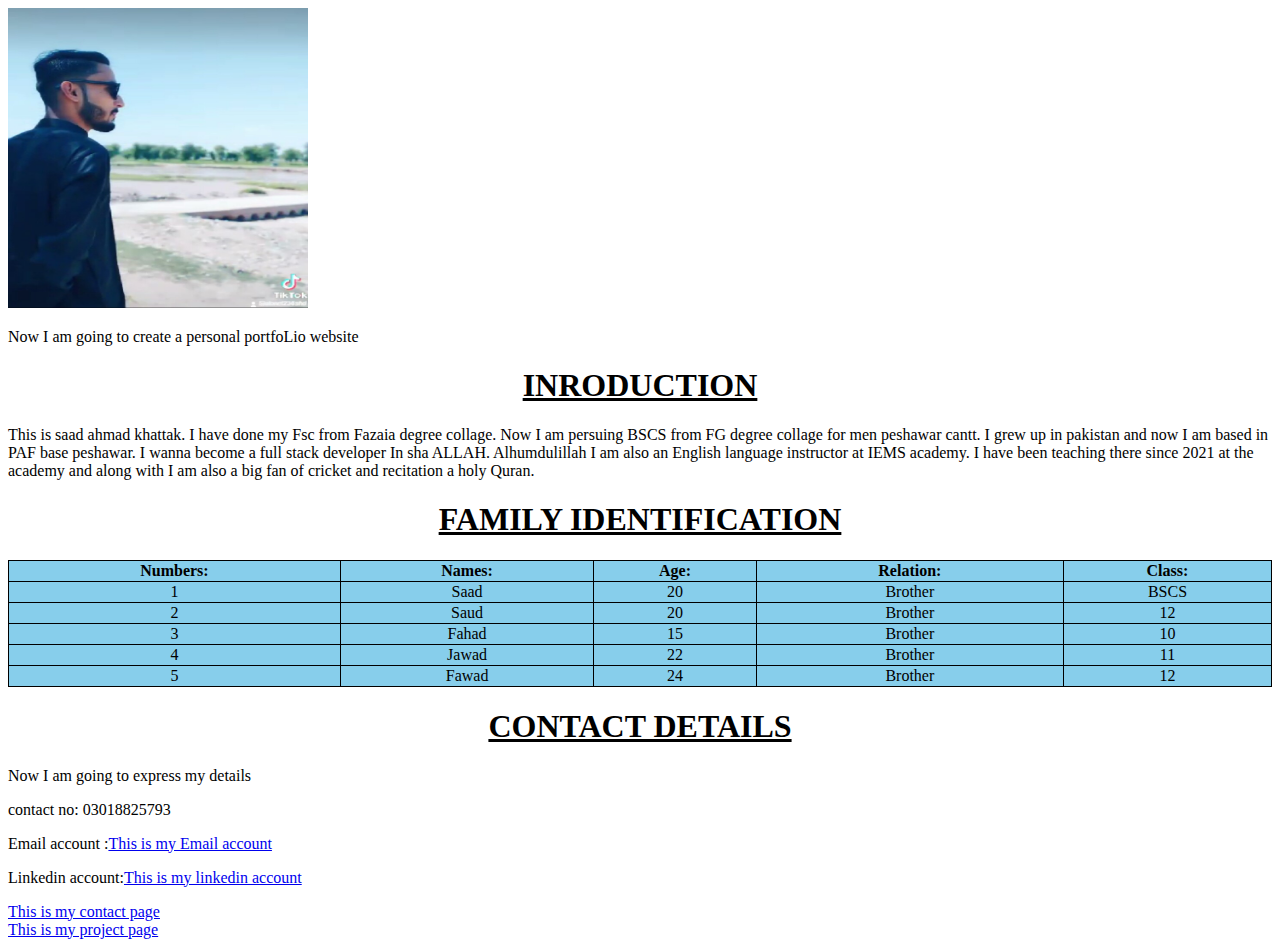
==== index.html @ a9a1ef95 "Here I done changing" ====
<!DOCTYPE html>
<html lang="en">

<head>
    <meta charset="UTF-8">
    <meta name="viewport" content="width=device-width, initial-scale=1.0">
    <title>HOME PAGE</title>
    <style>
        table,
        td,
        tr,
        th {
            border: 1px solid black;
            border-collapse: collapse;
            background-color: skyblue;


        }

        table {
            width: 100%;
            height: 30%;
            text-align: center;
        }

        tr :hover {
            background-color: rgb(150, 135, 235);
        }
    </style>

</head>

<body>
    <img src="image-folder/IMG-20230811-WA0044.jpg" alt="Here it is my pic" width="300" height="300">
    <P>Now I am going to create a personal portfoLio website</P>
    <h1 style="text-align: center;"><u>INRODUCTION</u></h1>
    <p>This is saad ahmad khattak. I have done my Fsc from Fazaia degree collage. Now I am persuing BSCS from FG degree
        collage for men peshawar cantt. I grew up in pakistan and now I am based in PAF base peshawar. I wanna become a
        full stack developer In sha ALLAH. Alhumdulillah I am also an English language instructor at IEMS academy. I
        have been teaching there since 2021 at the academy and along with I am also a big fan of cricket and recitation
        a holy Quran.</p>
    <h1 style="text-align: center;"><u><strong>FAMILY IDENTIFICATION</strong></u></h1>
    <table>
        <tr>
            <th>Numbers:</th>
            <th>Names:</th>
            <th>Age:</th>
            <th>Relation:</th>
            <th>Class:</th>
        </tr>
        <tr>
            <td>1</td>
            <td>Saad</td>
            <td>20</td>
            <td>Brother</td>
            <td>BSCS</td>
        </tr>
        <tr>
            <td>2</td>
            <td>Saud</td>
            <td>20</td>
            <td>Brother</td>
            <td>12</td>
        </tr>
        <tr>
            <td>3</td>
            <td>Fahad</td>
            <td>15</td>
            <td>Brother</td>
            <td>10</td>
        </tr>
        <tr>
            <td>4</td>
            <td>Jawad</td>
            <td>22</td>
            <td>Brother</td>
            <td>11</td>
        </tr>
        <tr>
            <td>5</td>
            <td>Fawad</td>
            <td>24</td>
            <td>Brother</td>
            <td>12</td>
        </tr>
    </table>
    <h1 style="text-align: center;" s><u><strong>CONTACT DETAILS</strong></u></h1>
    <p>Now I am going to express my details</p>
    <p>contact no: 03018825793</p>
    <p> Email account :<a href="mailto:saadkhattak161189@gamil.com" target="_blank" title="Email account">This is my
            Email account</a></p>
    <p>Linkedin account:<a href="https://www.linkedin.com/in/saad-ahmad-khattak-4055382b1/" target="_blank"
            title="Linkedin">This is my linkedin account</a></p>
    <a href="./contact_page/contact.html" target="_blank" title="Its my contact page">This is my contact page</a>
    <br>
    <a href="./project_page/project.html" target="_blank" title="Its my project page">This is my project page</a>
    <br>
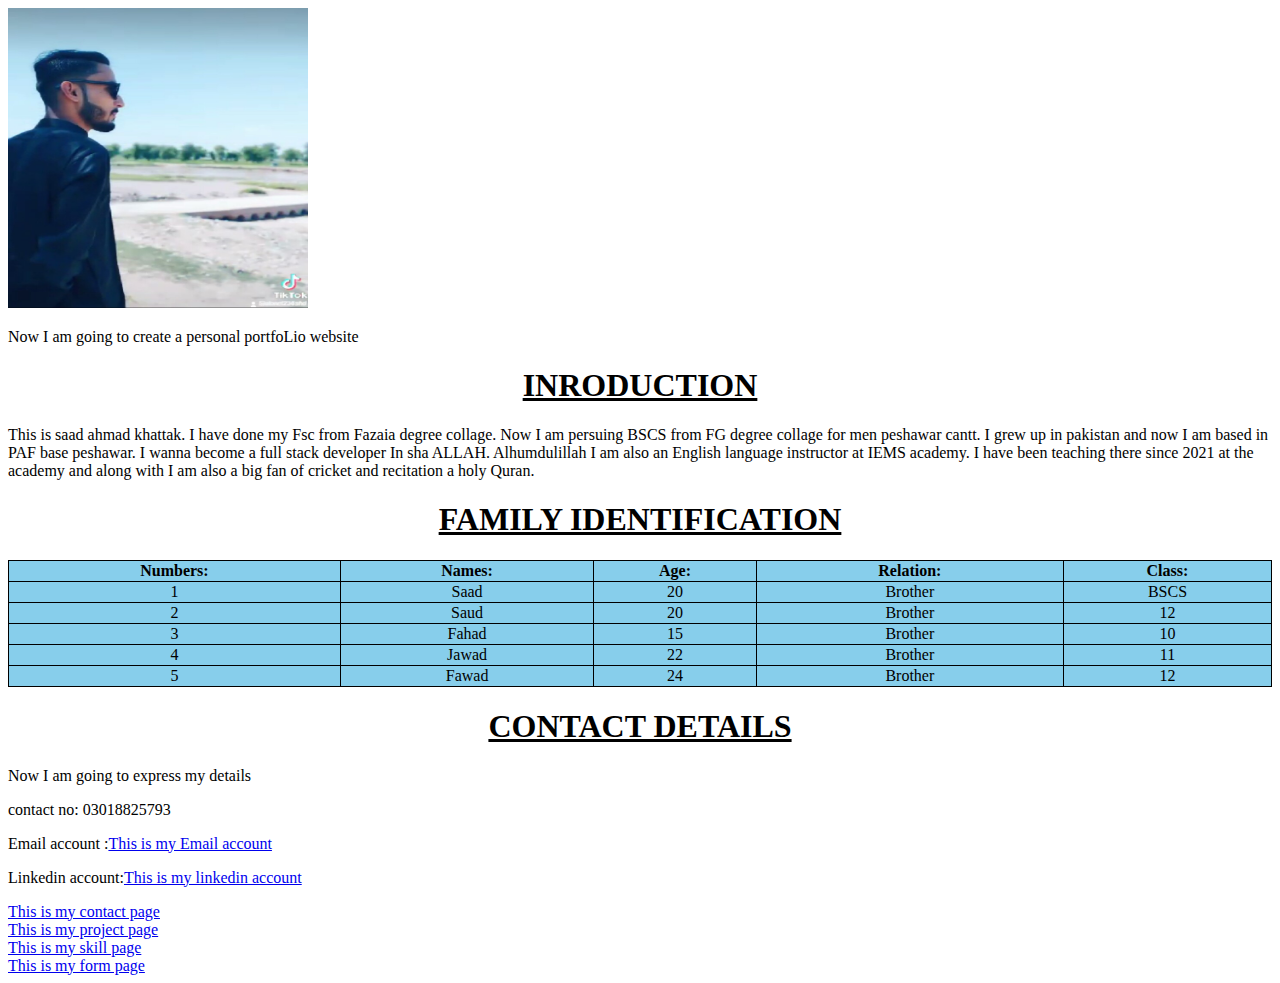
==== commit 902b4b54: "Here again I done changing" ====
--- a/index.html
+++ b/index.html
@@ -94,4 +94,7 @@
     <a href="./contact_page/contact.html" target="_blank" title="Its my contact page">This is my contact page</a>
     <br>
     <a href="./project_page/project.html" target="_blank" title="Its my project page">This is my project page</a>
-    <br>+    <br>
+    <a href="./skill_page/skill.html" target="_blank" title="It's my skill page">This is my skill page</a>
+    <br>
+    <a href="./form_folder/form.html" target="_blank" title="It's my form page">This is my form page</a>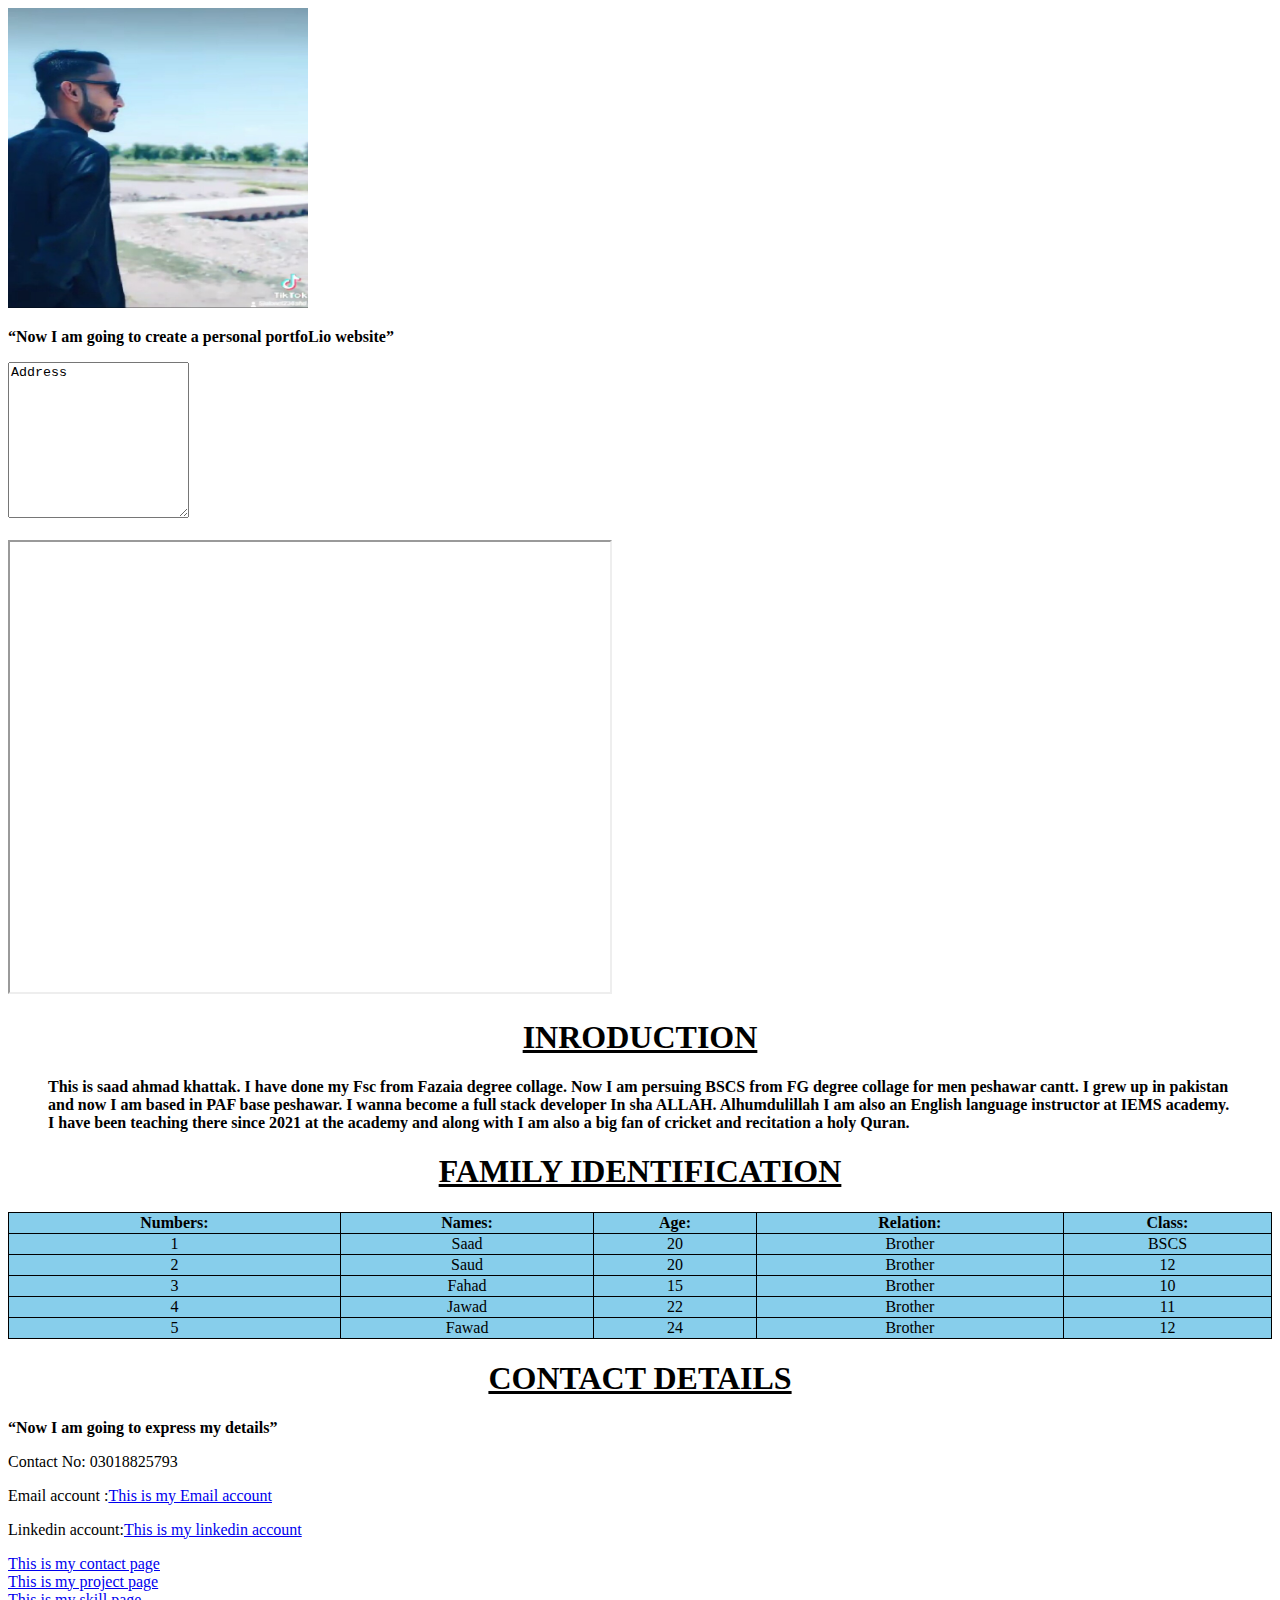
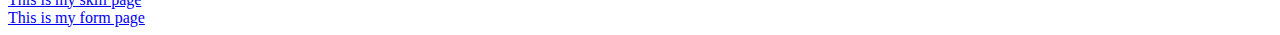
==== commit 6bed7bdf: "I modified something" ====
--- a/index.html
+++ b/index.html
@@ -2,44 +2,61 @@
 <html lang="en">
 
 <head>
-    <meta charset="UTF-8">
-    <meta name="viewport" content="width=device-width, initial-scale=1.0">
-    <title>HOME PAGE</title>
-    <style>
-        table,
-        td,
-        tr,
-        th {
-            border: 1px solid black;
-            border-collapse: collapse;
-            background-color: skyblue;
+    <!-- Here I'm demonstrate header something -->
+    <header>
+        <meta charset="UTF-8">
+        <meta name="viewport" content="width=device-width, initial-scale=1.0">
+        <title>HOME PAGE</title>
+        <style>
+            table,
+            td,
+            tr,
+            th {
+                border: 1px solid black;
+                border-collapse: collapse;
+                background-color: skyblue;
 
 
-        }
+            }
 
-        table {
-            width: 100%;
-            height: 30%;
-            text-align: center;
-        }
+            table {
+                width: 100%;
+                height: 30%;
+                text-align: center;
+            }
 
-        tr :hover {
-            background-color: rgb(150, 135, 235);
-        }
-    </style>
+            tr :hover {
+                background-color: rgb(150, 135, 235);
+            }
+        </style>
+    </header>
+
 
 </head>
 
 <body>
-    <img src="image-folder/IMG-20230811-WA0044.jpg" alt="Here it is my pic" width="300" height="300">
-    <P>Now I am going to create a personal portfoLio website</P>
+    <!-- Here I'm demonstrate image and map and I indicate img tag & iframe tag for showing map as well -->
+    <img src="./image_folder/Mypic.jpg" alt="Here it is my pic" width="300" height="300">
+    <P><strong><q>Now I am going to create a personal portfoLio website</q></strong></P>
+    <textarea name="Address" cols="20" rows="10">Address</textarea><br><br>
+    <iframe
+        src="https://www.google.com/maps/embed?pb=!1m18!1m12!1m3!1d7058160.117355707!2d65.41035977886446!3d30.255115825130172!2m3!1f0!2f0!3f0!3m2!1i1024!2i768!4f13.1!3m3!1m2!1s0x38dfbfda46c70b43%3A0x26e5e3b05784ba7e!2sPakistan%20Air%20Force%20Headquarters%20(PAF%20HQs)!5e0!3m2!1sen!2s!4v1710221220028!5m2!1sen!2s"
+        width="600" height="450" style="border:10;" allowfullscreen="" loading="lazy"
+        referrerpolicy="no-referrer-when-downgrade"></iframe>
     <h1 style="text-align: center;"><u>INRODUCTION</u></h1>
-    <p>This is saad ahmad khattak. I have done my Fsc from Fazaia degree collage. Now I am persuing BSCS from FG degree
-        collage for men peshawar cantt. I grew up in pakistan and now I am based in PAF base peshawar. I wanna become a
-        full stack developer In sha ALLAH. Alhumdulillah I am also an English language instructor at IEMS academy. I
-        have been teaching there since 2021 at the academy and along with I am also a big fan of cricket and recitation
-        a holy Quran.</p>
+    <p><strong>
+            <blockquote>This is saad ahmad khattak. I have done my Fsc from Fazaia degree collage. Now I am persuing
+                BSCS from FG degree
+                collage for men peshawar cantt. I grew up in pakistan and now I am based in PAF base peshawar. I wanna
+                become a
+                full stack developer In sha ALLAH. Alhumdulillah I am also an English language instructor at IEMS
+                academy. I
+                have been teaching there since 2021 at the academy and along with I am also a big fan of cricket and
+                recitation
+                a holy Quran.</blockquote>
+        </strong></p>
     <h1 style="text-align: center;"><u><strong>FAMILY IDENTIFICATION</strong></u></h1>
+    <!-- Here I'm demonstrate table in which I indicate table row, table data and table heading as well -->
     <table>
         <tr>
             <th>Numbers:</th>
@@ -85,16 +102,20 @@
         </tr>
     </table>
     <h1 style="text-align: center;" s><u><strong>CONTACT DETAILS</strong></u></h1>
-    <p>Now I am going to express my details</p>
-    <p>contact no: 03018825793</p>
-    <p> Email account :<a href="mailto:saadkhattak161189@gamil.com" target="_blank" title="Email account">This is my
-            Email account</a></p>
-    <p>Linkedin account:<a href="https://www.linkedin.com/in/saad-ahmad-khattak-4055382b1/" target="_blank"
-            title="Linkedin">This is my linkedin account</a></p>
-    <a href="./contact_page/contact.html" target="_blank" title="Its my contact page">This is my contact page</a>
-    <br>
-    <a href="./project_page/project.html" target="_blank" title="Its my project page">This is my project page</a>
-    <br>
-    <a href="./skill_page/skill.html" target="_blank" title="It's my skill page">This is my skill page</a>
-    <br>
-    <a href="./form_folder/form.html" target="_blank" title="It's my form page">This is my form page</a>+    <p><strong><q>Now I am going to express my details</q></strong></p>
+    <p>Contact No: 03018825793</p>
+    <footer>
+        <!-- Here I'm demonstrate all links with links to each other -->
+        <p> Email account :<a href="mailto:saadkhattak161189@gamil.com" target="_blank" title="Email account">This is my
+                Email account</a></p>
+        <p>Linkedin account:<a href="https://www.linkedin.com/in/saad-ahmad-khattak-4055382b1/" target="_blank"
+                title="Linkedin">This is my linkedin account</a></p>
+
+        <a href="./contact_page/contact.html" target="_blank" title="Its my contact page">This is my contact page</a>
+        <br>
+        <a href="./project_page/project.html" target="_blank" title="Its my project page">This is my project page</a>
+        <br>
+        <a href="./skill_page/skill.html" target="_blank" title="It's my skill page">This is my skill page</a>
+        <br>
+        <a href="./form_folder/form.html" target="_blank" title="It's my form page">This is my form page</a>
+    </footer>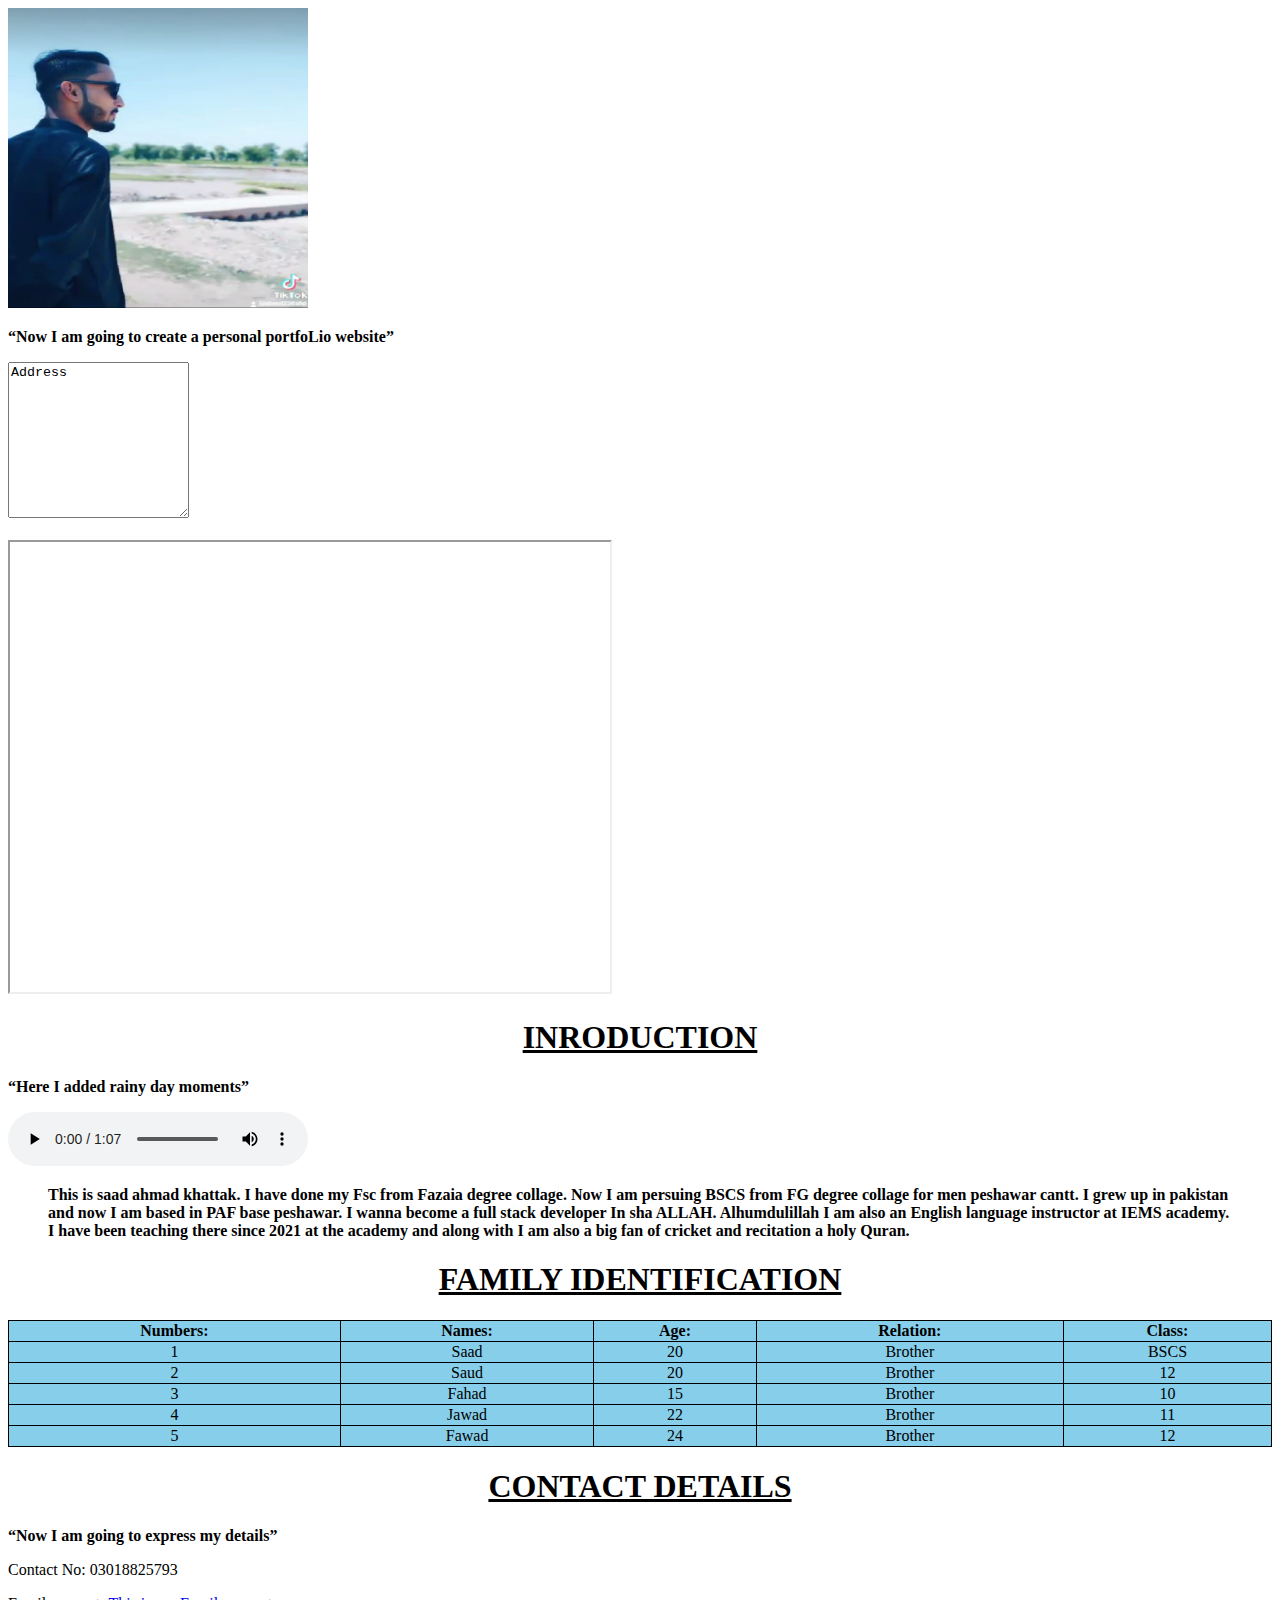
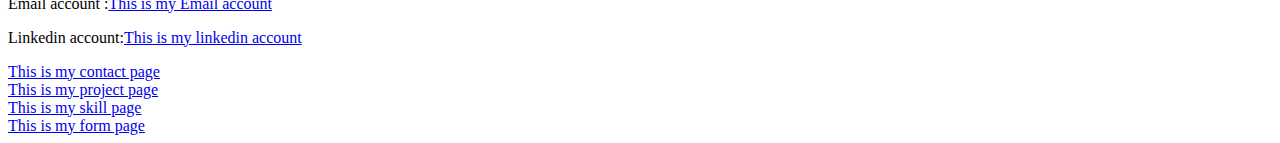
==== commit c5f93d87: "Again I added something" ====
--- a/index.html
+++ b/index.html
@@ -44,6 +44,9 @@
         width="600" height="450" style="border:10;" allowfullscreen="" loading="lazy"
         referrerpolicy="no-referrer-when-downgrade"></iframe>
     <h1 style="text-align: center;"><u>INRODUCTION</u></h1>
+    <!-- Here I added rainy day moments -->
+    <p><strong><q>Here I added rainy day moments</q></strong></p>
+    <audio src="./audio_folder/RainFallMedium PE1005201.mp3" controls></audio>
     <p><strong>
             <blockquote>This is saad ahmad khattak. I have done my Fsc from Fazaia degree collage. Now I am persuing
                 BSCS from FG degree
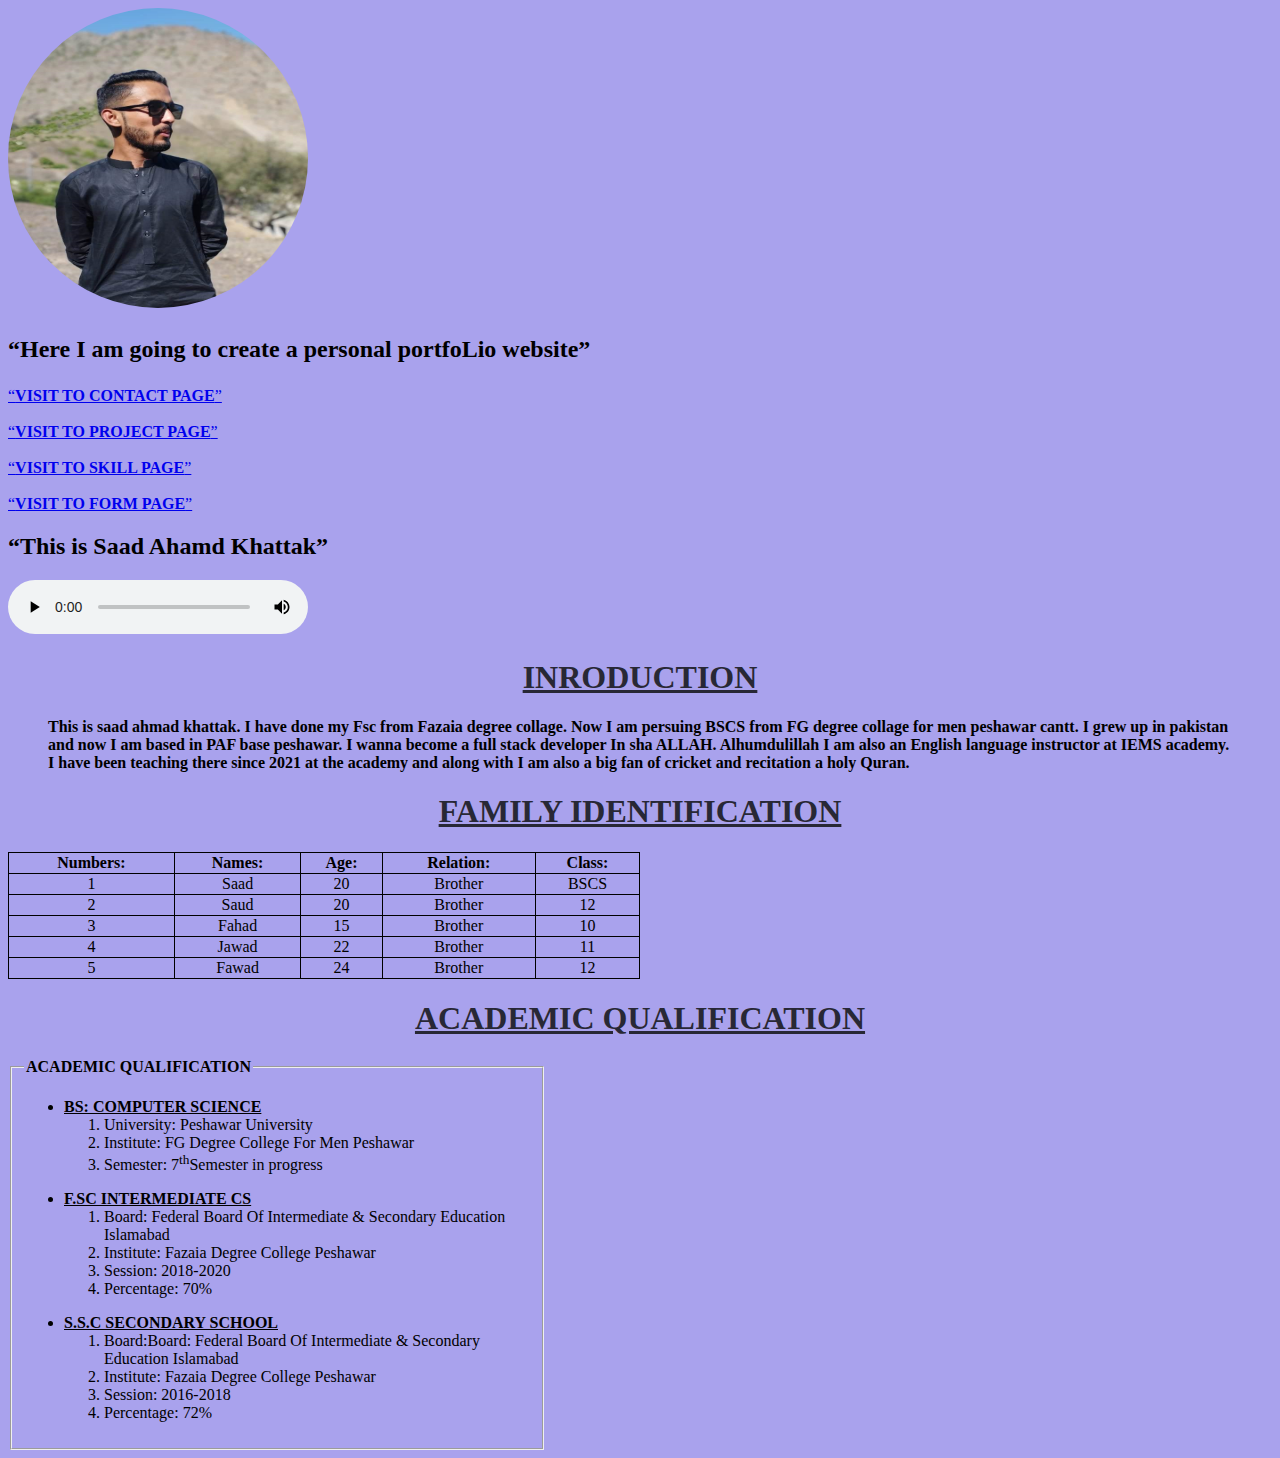
==== commit 22975419: "here I added files" ====
--- a/index.html
+++ b/index.html
@@ -7,6 +7,7 @@
         <meta charset="UTF-8">
         <meta name="viewport" content="width=device-width, initial-scale=1.0">
         <title>HOME PAGE</title>
+        <link rel="stylesheet" href="./style.css">
         <style>
             table,
             td,
@@ -14,14 +15,11 @@
             th {
                 border: 1px solid black;
                 border-collapse: collapse;
-                background-color: skyblue;
-
-
             }
 
             table {
-                width: 100%;
-                height: 30%;
+                width: 50%;
+                height: 100%;
                 text-align: center;
             }
 
@@ -36,17 +34,28 @@
 
 <body>
     <!-- Here I'm demonstrate image and map and I indicate img tag & iframe tag for showing map as well -->
-    <img src="./image_folder/Mypic.jpg" alt="Here it is my pic" width="300" height="300">
-    <P><strong><q>Now I am going to create a personal portfoLio website</q></strong></P>
-    <textarea name="Address" cols="20" rows="10">Address</textarea><br><br>
-    <iframe
-        src="https://www.google.com/maps/embed?pb=!1m18!1m12!1m3!1d7058160.117355707!2d65.41035977886446!3d30.255115825130172!2m3!1f0!2f0!3f0!3m2!1i1024!2i768!4f13.1!3m3!1m2!1s0x38dfbfda46c70b43%3A0x26e5e3b05784ba7e!2sPakistan%20Air%20Force%20Headquarters%20(PAF%20HQs)!5e0!3m2!1sen!2s!4v1710221220028!5m2!1sen!2s"
-        width="600" height="450" style="border:10;" allowfullscreen="" loading="lazy"
-        referrerpolicy="no-referrer-when-downgrade"></iframe>
+    <div class="image">
+        <img src="./image_folder/image_2.jpg" alt="">
+    </div>
+    <h2>
+        <P><strong><q>Here I am going to create a personal portfoLio website</q></strong></P>
+    </h2>
+    <!-- Here I'm demonstrate all links with links to each other -->
+    <a href="./contact_page/contact.html" target="_blank" title="Its my contact page"><q><strong>VISIT TO CONTACT
+                PAGE</strong></q></a>
+    <br><br>
+    <a href="./project_page/project.html" target="_blank" title="Its my project page"><q><strong>VISIT TO PROJECT
+                PAGE</strong></q></a>
+    <br><br>
+    <a href="./skill_page/skill.html" target="_blank" title="It's my skill page"><q><strong>VISIT TO SKILL
+                PAGE</strong></q></a>
+    <br><br>
+    <a href="./form_folder/form.html" target="_blank" title="It's my form page"><q><strong>VISIT TO FORM
+                PAGE</strong></q></a>
+    <h2><q>This is Saad Ahamd Khattak</q></h2>
+    <audio src="./audio_folder/WhatsApp Ptt 2024-03-24 at 7.47.31 PM.ogg" controls></audio><br>
+
     <h1 style="text-align: center;"><u>INRODUCTION</u></h1>
-    <!-- Here I added rainy day moments -->
-    <p><strong><q>Here I added rainy day moments</q></strong></p>
-    <audio src="./audio_folder/RainFallMedium PE1005201.mp3" controls></audio>
     <p><strong>
             <blockquote>This is saad ahmad khattak. I have done my Fsc from Fazaia degree collage. Now I am persuing
                 BSCS from FG degree
@@ -104,21 +113,33 @@
             <td>12</td>
         </tr>
     </table>
-    <h1 style="text-align: center;" s><u><strong>CONTACT DETAILS</strong></u></h1>
-    <p><strong><q>Now I am going to express my details</q></strong></p>
-    <p>Contact No: 03018825793</p>
-    <footer>
-        <!-- Here I'm demonstrate all links with links to each other -->
-        <p> Email account :<a href="mailto:saadkhattak161189@gamil.com" target="_blank" title="Email account">This is my
-                Email account</a></p>
-        <p>Linkedin account:<a href="https://www.linkedin.com/in/saad-ahmad-khattak-4055382b1/" target="_blank"
-                title="Linkedin">This is my linkedin account</a></p>
-
-        <a href="./contact_page/contact.html" target="_blank" title="Its my contact page">This is my contact page</a>
-        <br>
-        <a href="./project_page/project.html" target="_blank" title="Its my project page">This is my project page</a>
-        <br>
-        <a href="./skill_page/skill.html" target="_blank" title="It's my skill page">This is my skill page</a>
-        <br>
-        <a href="./form_folder/form.html" target="_blank" title="It's my form page">This is my form page</a>
-    </footer>+    <h1 style="text-align: center;"><u><strong>ACADEMIC QUALIFICATION</strong></u></h1>
+    <fieldset style="width: 40%;" >
+        <legend><strong>ACADEMIC QUALIFICATION</strong></legend>
+        <ul>
+            <li><strong><u>BS: COMPUTER SCIENCE</u></strong></li>
+            <ol>
+                <li>University: Peshawar University</li>
+                <li>Institute: FG Degree College For Men Peshawar</li>
+                <li>Semester: 7<sup>th</sup>Semester in progress</li>
+            </ol>
+        </ul>
+        <ul>
+            <li><strong><u>F.SC INTERMEDIATE CS</u></strong></li>
+            <ol>
+                <li>Board: Federal Board Of Intermediate & Secondary Education Islamabad</li>
+                <li>Institute: Fazaia Degree College Peshawar</li>
+                <li>Session: 2018-2020</li>
+                <li>Percentage: 70%</li>
+            </ol>
+        </ul>
+        <ul>
+            <li><strong><u>S.S.C SECONDARY SCHOOL</u></strong></li>
+            <ol>
+                <li>Board:Board: Federal Board Of Intermediate & Secondary Education Islamabad </li>
+                <li>Institute: Fazaia Degree College Peshawar</li>
+                <li>Session: 2016-2018</li>
+                <li>Percentage: 72%</li>
+            </ol>
+        </ul>
+    </fieldset>--- a/style.css
+++ b/style.css
@@ -0,0 +1,17 @@
+.image{
+    width: 100%;
+    height: 100%;
+   
+}
+img{
+    width: 300px;
+    height: 300px;
+    border-radius: 100%;
+    border: 100px;
+}
+body{
+    background-color:rgba(97, 83, 221, 0.541);
+}
+h1{
+    color: rgb(40, 40, 53);
+}
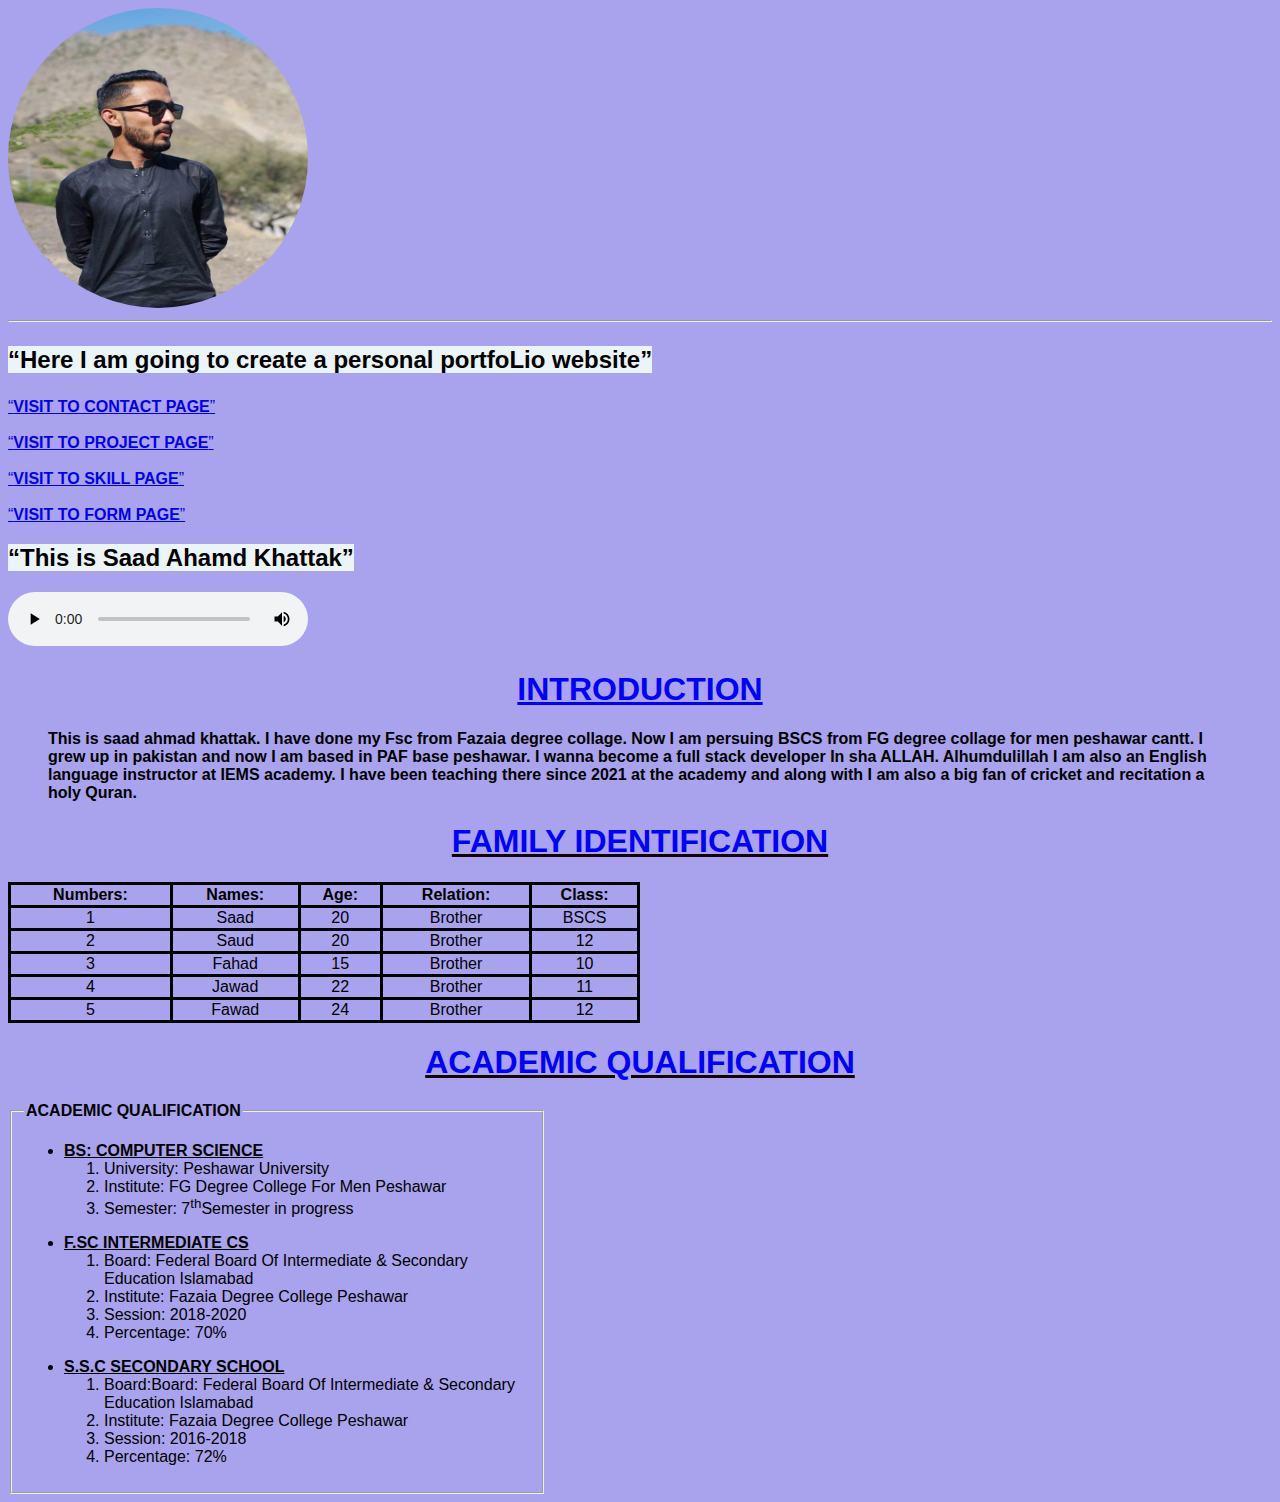
==== commit 5f88585d: "some changes" ====
--- a/index.html
+++ b/index.html
@@ -8,12 +8,13 @@
         <meta name="viewport" content="width=device-width, initial-scale=1.0">
         <title>HOME PAGE</title>
         <link rel="stylesheet" href="./style.css">
+        
         <style>
             table,
             td,
             tr,
             th {
-                border: 1px solid black;
+                border: 3px solid black;
                 border-collapse: collapse;
             }
 
@@ -24,7 +25,7 @@
             }
 
             tr :hover {
-                background-color: rgb(150, 135, 235);
+                background-color: rgb(51, 94, 16);
             }
         </style>
     </header>
@@ -37,8 +38,9 @@
     <div class="image">
         <img src="./image_folder/image_2.jpg" alt="">
     </div>
+    <hr>
     <h2>
-        <P><strong><q>Here I am going to create a personal portfoLio website</q></strong></P>
+        <P><strong><q class="class_1">Here I am going to create a personal portfoLio website</q></strong></P>
     </h2>
     <!-- Here I'm demonstrate all links with links to each other -->
     <a href="./contact_page/contact.html" target="_blank" title="Its my contact page"><q><strong>VISIT TO CONTACT
@@ -52,10 +54,10 @@
     <br><br>
     <a href="./form_folder/form.html" target="_blank" title="It's my form page"><q><strong>VISIT TO FORM
                 PAGE</strong></q></a>
-    <h2><q>This is Saad Ahamd Khattak</q></h2>
+    <h2><q class="class_2">This is Saad Ahamd Khattak</q></h2>
     <audio src="./audio_folder/WhatsApp Ptt 2024-03-24 at 7.47.31 PM.ogg" controls></audio><br>
 
-    <h1 style="text-align: center;"><u>INRODUCTION</u></h1>
+    <h1 style="text-align: center;"><u style="color: blue;">INTRODUCTION</u></h1>
     <p><strong>
             <blockquote>This is saad ahmad khattak. I have done my Fsc from Fazaia degree collage. Now I am persuing
                 BSCS from FG degree
@@ -67,7 +69,7 @@
                 recitation
                 a holy Quran.</blockquote>
         </strong></p>
-    <h1 style="text-align: center;"><u><strong>FAMILY IDENTIFICATION</strong></u></h1>
+    <h1 style="text-align: center;"><u><strong style="color: blue;">FAMILY IDENTIFICATION</strong></u></h1>
     <!-- Here I'm demonstrate table in which I indicate table row, table data and table heading as well -->
     <table>
         <tr>
@@ -113,7 +115,7 @@
             <td>12</td>
         </tr>
     </table>
-    <h1 style="text-align: center;"><u><strong>ACADEMIC QUALIFICATION</strong></u></h1>
+    <h1 style="text-align: center;"><u><strong style="color: blue;">ACADEMIC QUALIFICATION</strong></u></h1>
     <fieldset style="width: 40%;" >
         <legend><strong>ACADEMIC QUALIFICATION</strong></legend>
         <ul>
--- a/style.css
+++ b/style.css
@@ -1,17 +1,27 @@
-.image{
+.image {
     width: 100%;
     height: 100%;
-   
+
 }
-img{
+
+img {
     width: 300px;
     height: 300px;
     border-radius: 100%;
     border: 100px;
 }
-body{
-    background-color:rgba(97, 83, 221, 0.541);
+
+body {
+    background-color: rgba(97, 83, 221, 0.541);
 }
-h1{
-    color: rgb(40, 40, 53);
+
+h1 {
+    color:rgb(20, 2, 2);
 }
+
+body {
+    font-family: 'Lucida Sans', 'Lucida Sans Regular', 'Lucida Grande', 'Lucida Sans Unicode', Geneva, Verdana, sans-serif;
+}
+.class_1, .class_2{
+    background-color: rgb(235, 244, 247);
+}
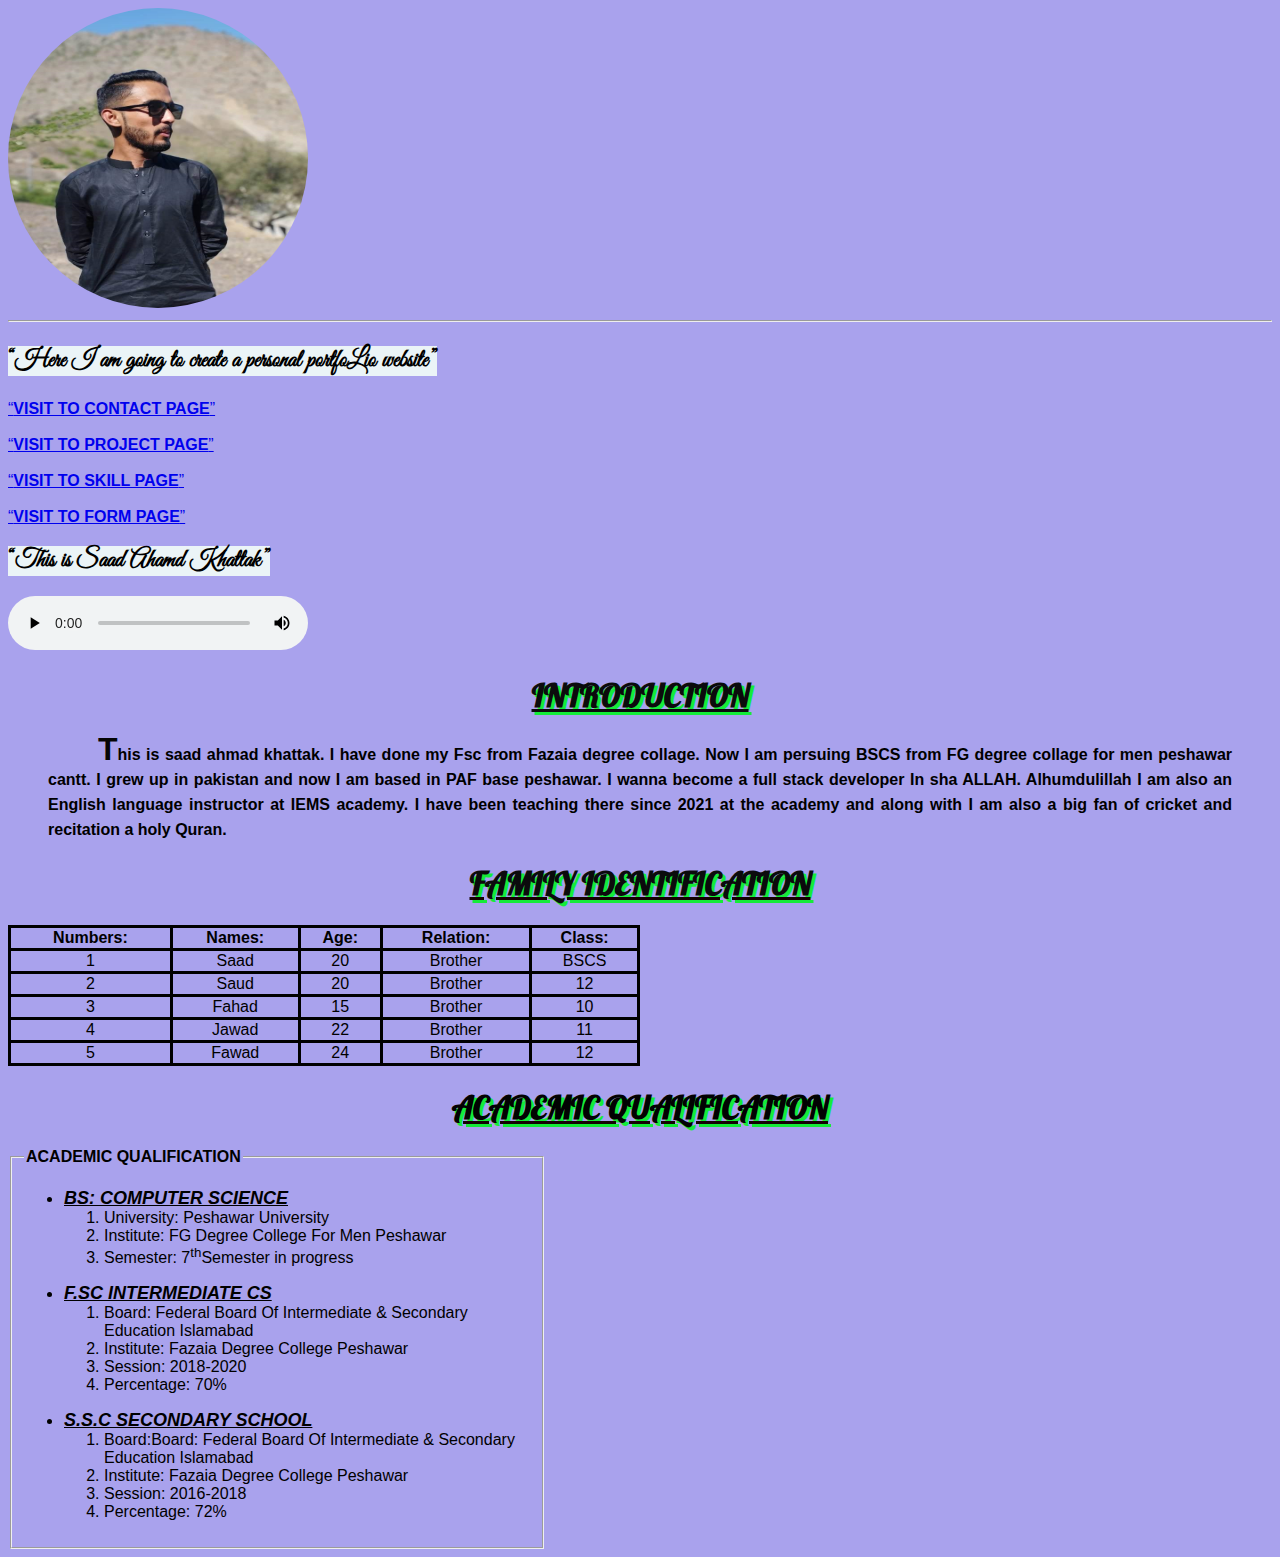
==== commit ac21dbef: "updated" ====
--- a/index.html
+++ b/index.html
@@ -8,26 +8,6 @@
         <meta name="viewport" content="width=device-width, initial-scale=1.0">
         <title>HOME PAGE</title>
         <link rel="stylesheet" href="./style.css">
-        
-        <style>
-            table,
-            td,
-            tr,
-            th {
-                border: 3px solid black;
-                border-collapse: collapse;
-            }
-
-            table {
-                width: 50%;
-                height: 100%;
-                text-align: center;
-            }
-
-            tr :hover {
-                background-color: rgb(51, 94, 16);
-            }
-        </style>
     </header>
 
 
@@ -57,9 +37,9 @@
     <h2><q class="class_2">This is Saad Ahamd Khattak</q></h2>
     <audio src="./audio_folder/WhatsApp Ptt 2024-03-24 at 7.47.31 PM.ogg" controls></audio><br>
 
-    <h1 style="text-align: center;"><u style="color: blue;">INTRODUCTION</u></h1>
+    <h1 style="text-align: center;"><u style="color: rgb(11, 11, 12);">INTRODUCTION</u></h1>
     <p><strong>
-            <blockquote>This is saad ahmad khattak. I have done my Fsc from Fazaia degree collage. Now I am persuing
+            <blockquote id="id_paragraph">This is saad ahmad khattak. I have done my Fsc from Fazaia degree collage. Now I am persuing
                 BSCS from FG degree
                 collage for men peshawar cantt. I grew up in pakistan and now I am based in PAF base peshawar. I wanna
                 become a
@@ -69,7 +49,7 @@
                 recitation
                 a holy Quran.</blockquote>
         </strong></p>
-    <h1 style="text-align: center;"><u><strong style="color: blue;">FAMILY IDENTIFICATION</strong></u></h1>
+    <h1 style="text-align: center;"><u><strong style="color: rgb(11, 11, 12);">FAMILY IDENTIFICATION</strong></u></h1>
     <!-- Here I'm demonstrate table in which I indicate table row, table data and table heading as well -->
     <table>
         <tr>
@@ -115,11 +95,11 @@
             <td>12</td>
         </tr>
     </table>
-    <h1 style="text-align: center;"><u><strong style="color: blue;">ACADEMIC QUALIFICATION</strong></u></h1>
-    <fieldset style="width: 40%;" >
+    <h1 style="text-align: center;"><u><strong style="color: rgb(2, 2, 2);">ACADEMIC QUALIFICATION</strong></u></h1>
+    <fieldset style="width: 40%;">
         <legend><strong>ACADEMIC QUALIFICATION</strong></legend>
         <ul>
-            <li><strong><u>BS: COMPUTER SCIENCE</u></strong></li>
+            <li class="cl_1"><strong><u>BS: COMPUTER SCIENCE</u></strong></li>
             <ol>
                 <li>University: Peshawar University</li>
                 <li>Institute: FG Degree College For Men Peshawar</li>
@@ -127,7 +107,7 @@
             </ol>
         </ul>
         <ul>
-            <li><strong><u>F.SC INTERMEDIATE CS</u></strong></li>
+            <li class="cl_1"><strong><u>F.SC INTERMEDIATE CS</u></strong></li>
             <ol>
                 <li>Board: Federal Board Of Intermediate & Secondary Education Islamabad</li>
                 <li>Institute: Fazaia Degree College Peshawar</li>
@@ -136,7 +116,7 @@
             </ol>
         </ul>
         <ul>
-            <li><strong><u>S.S.C SECONDARY SCHOOL</u></strong></li>
+            <li class="cl_1"><strong><u>S.S.C SECONDARY SCHOOL</u></strong></li>
             <ol>
                 <li>Board:Board: Federal Board Of Intermediate & Secondary Education Islamabad </li>
                 <li>Institute: Fazaia Degree College Peshawar</li>
--- a/style.css
+++ b/style.css
@@ -1,3 +1,22 @@
+table,
+td,
+tr,
+th {
+    border: 3px solid black;
+    border-collapse: collapse;
+}
+
+table {
+    width: 50%;
+    height: 100%;
+    text-align: center;
+}
+
+tr :hover {
+    background-color: rgb(76, 153, 46);
+}
+
+
 .image {
     width: 100%;
     height: 100%;
@@ -16,12 +35,56 @@
 }
 
 h1 {
-    color:rgb(20, 2, 2);
+    color: rgb(20, 2, 2);
 }
 
 body {
     font-family: 'Lucida Sans', 'Lucida Sans Regular', 'Lucida Grande', 'Lucida Sans Unicode', Geneva, Verdana, sans-serif;
 }
-.class_1, .class_2{
+
+.class_1,
+.class_2 {
     background-color: rgb(235, 244, 247);
 }
+
+@font-face {
+    font-family: myFirstFont;
+    src: url('./fonts/Lobster-Regular.ttf');
+}
+
+h1 {
+    font-family: myFirstFont;
+}
+
+@font-face {
+    font-family: mySecondFont;
+    src: url('./fonts/GreatVibes-Regular.ttf');
+}
+
+h2 {
+    font-family: mySecondFont;
+}
+
+.cl_1,
+.cl_1,
+.Cl_1 {
+    font-style: oblique;
+    font-weight: bolder;
+    font-size: large;
+    font-family: Verdana, Geneva, Tahoma, sans-serif;
+}
+
+#id_paragraph {
+
+    line-height: 25px;
+    text-indent: 50px;
+    text-align: justify;
+}
+
+h1 {
+    text-shadow: 3px 3px #15eb39;
+}
+#id_paragraph::first-letter{
+    color: rgb(5, 5, 5);
+    font-size: 200%;
+}
